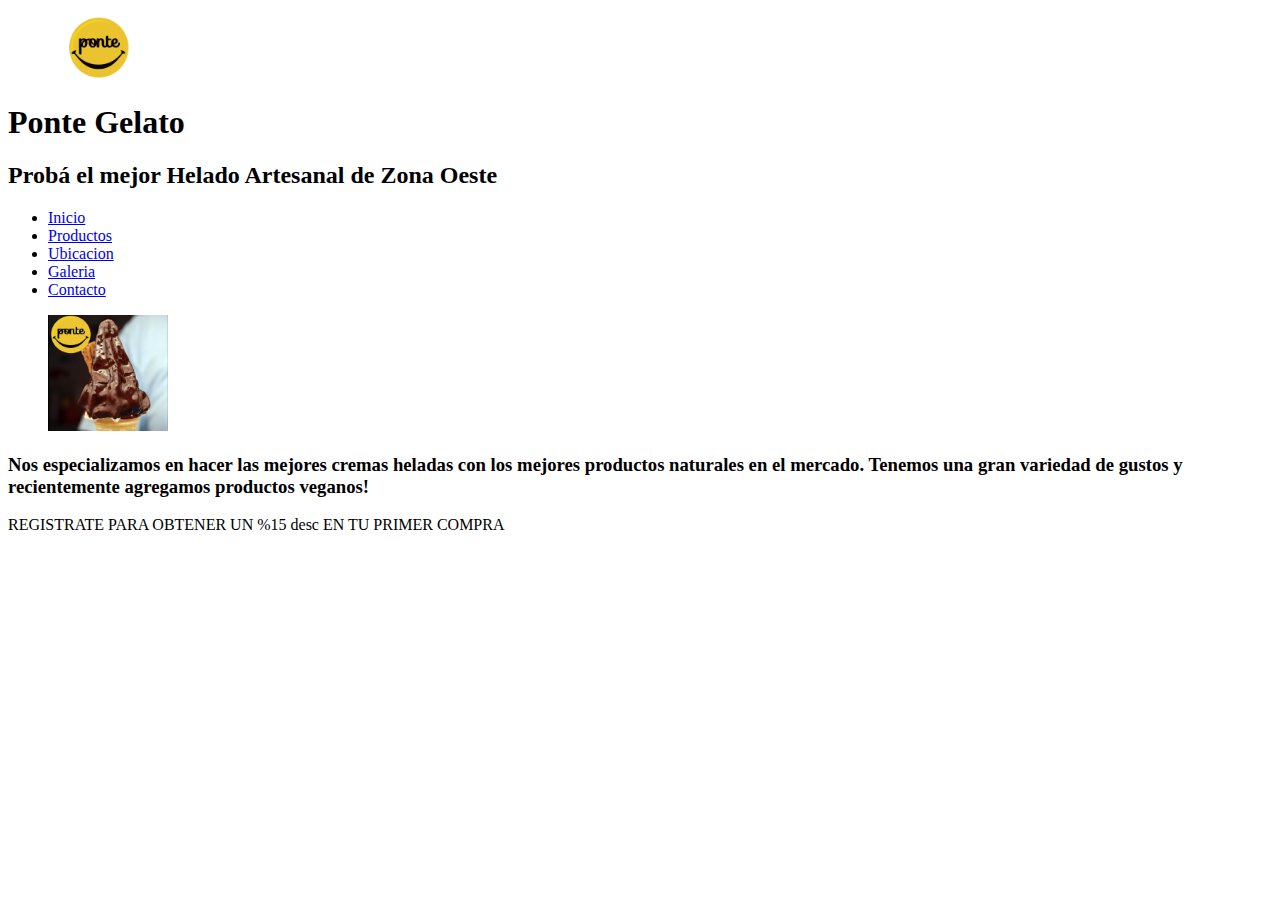
==== PONTE GELATO/index.html @ c8d326c8 "css" ====
<!DOCTYPE html>
<html lang="en">

<head>
    <meta charset="UTF-8">
    <meta http-equiv="X-UA-Compatible" content="IE=edge">
    <meta name="viewport" content="width=device-width, initial-scale=1.0">
    <title>@Ponte.Gelato</title>
</head>

<body>


    <figure>
      <img src="../PONTE GELATO/multimedia/img/eslogan.jpg" width="100px">
    </figure>



    <header>

        <nav>
          <h1>Ponte Gelato</h1>
         <h2>Probá el mejor Helado Artesanal de Zona Oeste</h2>
            <ul>
                <li><a href="index.html">Inicio</a></li>
                <li><a href="../PONTE GELATO/pages/productos.html">Productos</a></li>
                <li><a href="../PONTE GELATO/pages/ubicacion.html">Ubicacion</a></li>
                <li><a href="../PONTE GELATO/pages/galeria.html">Galeria</a></li>
                <li><a href="../PONTE GELATO/pages/contacto.html">Contacto</a></li>

            </ul>
            <figure>
                <img src="../PONTE GELATO/multimedia/img/helado de chocolate.png" width="120px">
            </figure>
        </nav>

    </header>   
        <div>
            <main>
                <h3>Nos especializamos en hacer las mejores cremas heladas con los mejores productos naturales en el mercado. Tenemos una gran variedad de gustos y recientemente agregamos productos veganos!</h3>
            </main>
        </div>

      <footer>
            <div>
               </p>REGISTRATE PARA OBTENER UN %15 desc EN TU PRIMER COMPRA</p>
            </div>
        </footer>
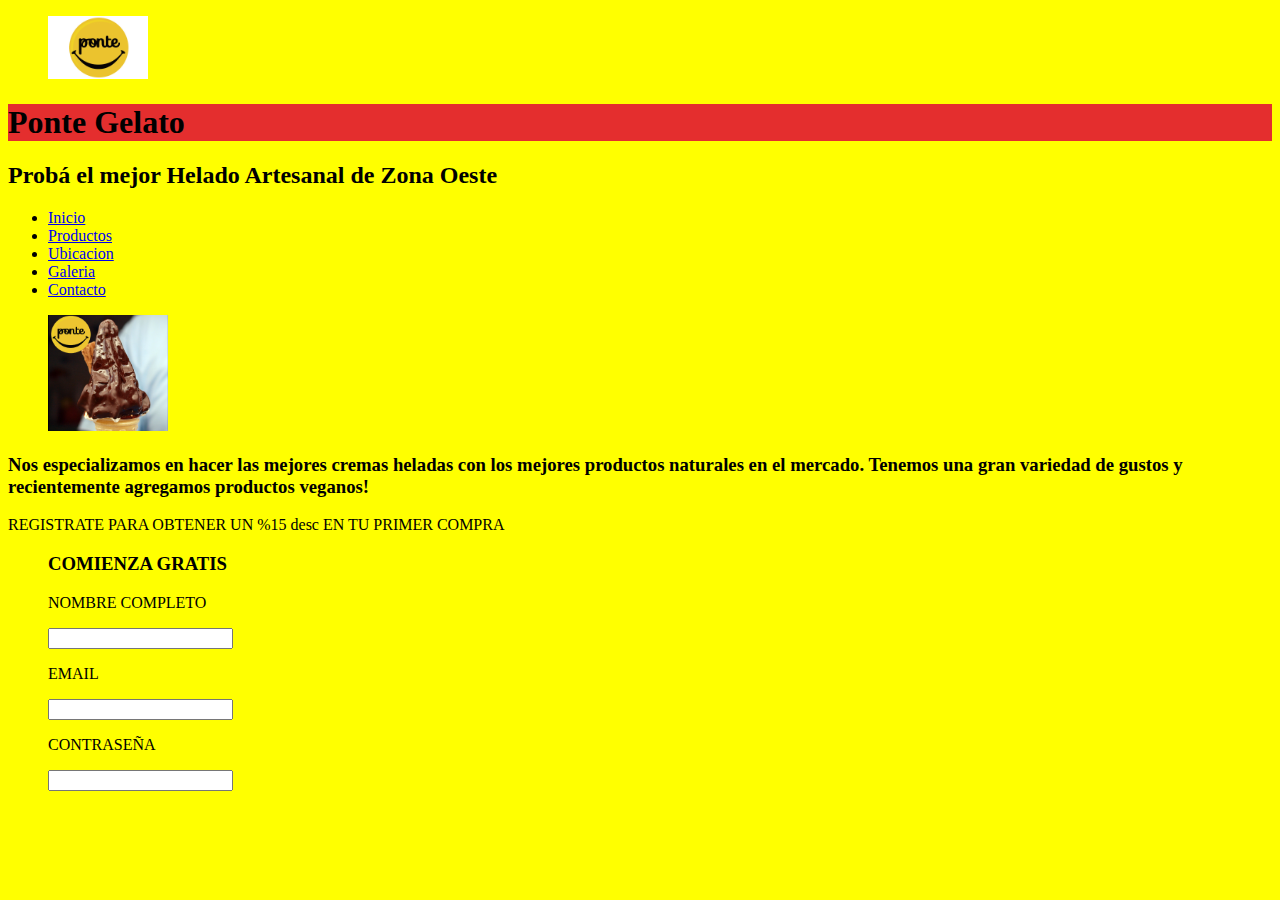
==== commit 602b82a6: "cambios" ====
--- a/PONTE GELATO/index.html
+++ b/PONTE GELATO/index.html
@@ -1,10 +1,11 @@
-<!DOCTYPE html>
+   <!DOCTYPE html>
 <html lang="en">
 
 <head>
     <meta charset="UTF-8">
     <meta http-equiv="X-UA-Compatible" content="IE=edge">
     <meta name="viewport" content="width=device-width, initial-scale=1.0">
+    <link rel="stylesheet" href="./css/style.css">
     <title>@Ponte.Gelato</title>
 </head>
 
@@ -46,8 +47,18 @@
             <div>
                </p>REGISTRATE PARA OBTENER UN %15 desc EN TU PRIMER COMPRA</p>
             </div>
+            <ul>
+                <h3>COMIENZA GRATIS</h3>
+                <p>NOMBRE COMPLETO</p>
+                  <input type="text">
+                <p>EMAIL</p>
+                  <input type="email">
+                <p>CONTRASEÑA</p>
+                  <input type="password">
+
+            </ul>
         </footer>
-        
+</body>      
         
     
 
--- a/PONTE GELATO/css/style.css
+++ b/PONTE GELATO/css/style.css
@@ -0,0 +1,8 @@
+h1{
+    background-color: rgb(228, 46, 46);
+}
+
+body{
+    background-color: yellow;
+    font-family:fantasy;
+}
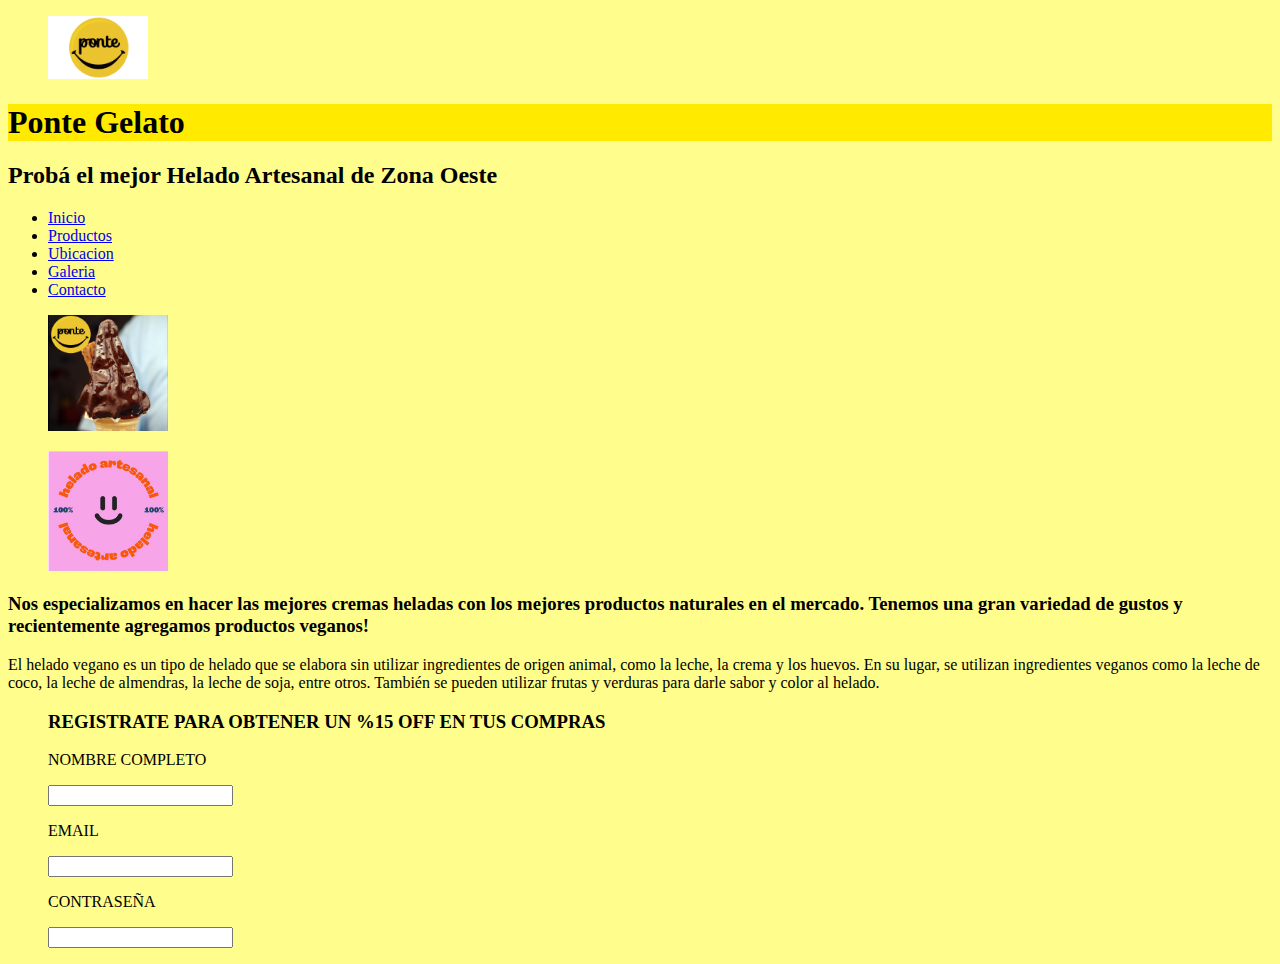
==== commit c2d8d7cd: "cambios nuevos" ====
--- a/PONTE GELATO/index.html
+++ b/PONTE GELATO/index.html
@@ -34,29 +34,31 @@
             <figure>
                 <img src="../PONTE GELATO/multimedia/img/helado de chocolate.png" width="120px">
             </figure>
+            <figure>
+                <img src="../PONTE GELATO/multimedia/img/publicidad_violeta.png"  width="120px">
+            </figure>
+
         </nav>
 
     </header>   
         <div>
             <main>
                 <h3>Nos especializamos en hacer las mejores cremas heladas con los mejores productos naturales en el mercado. Tenemos una gran variedad de gustos y recientemente agregamos productos veganos!</h3>
+                <p>El helado vegano es un tipo de helado que se elabora sin utilizar ingredientes de origen animal, como la leche, la crema y los huevos. En su lugar, se utilizan ingredientes veganos como la leche de coco, la leche de almendras, la leche de soja, entre otros. También se pueden utilizar frutas y verduras para darle sabor y color al helado.</p>
             </main>
+
         </div>
 
-      <footer>
-            <div>
-               </p>REGISTRATE PARA OBTENER UN %15 desc EN TU PRIMER COMPRA</p>
-            </div>
-            <ul>
-                <h3>COMIENZA GRATIS</h3>
-                <p>NOMBRE COMPLETO</p>
-                  <input type="text">
-                <p>EMAIL</p>
-                  <input type="email">
-                <p>CONTRASEÑA</p>
-                  <input type="password">
-
-            </ul>
+        <footer>
+                 <ul>
+                    <h3>REGISTRATE PARA OBTENER UN %15 OFF EN TUS COMPRAS</h3>
+                     <p>NOMBRE COMPLETO</p>
+                     <input type="text"> 
+                     <p>EMAIL</p>
+                     <input type="email">
+                     <p>CONTRASEÑA</p>
+                     <input type="password">
+                 </ul>
         </footer>
 </body>      
         
--- a/PONTE GELATO/css/style.css
+++ b/PONTE GELATO/css/style.css
@@ -1,8 +1,8 @@
 h1{
-    background-color: rgb(228, 46, 46);
+    background-color: rgb(255, 234, 0);
 }
 
 body{
-    background-color: yellow;
-    font-family:fantasy;
+    background-color: rgb(255, 253, 139);
+    font-family:fantasy
 }
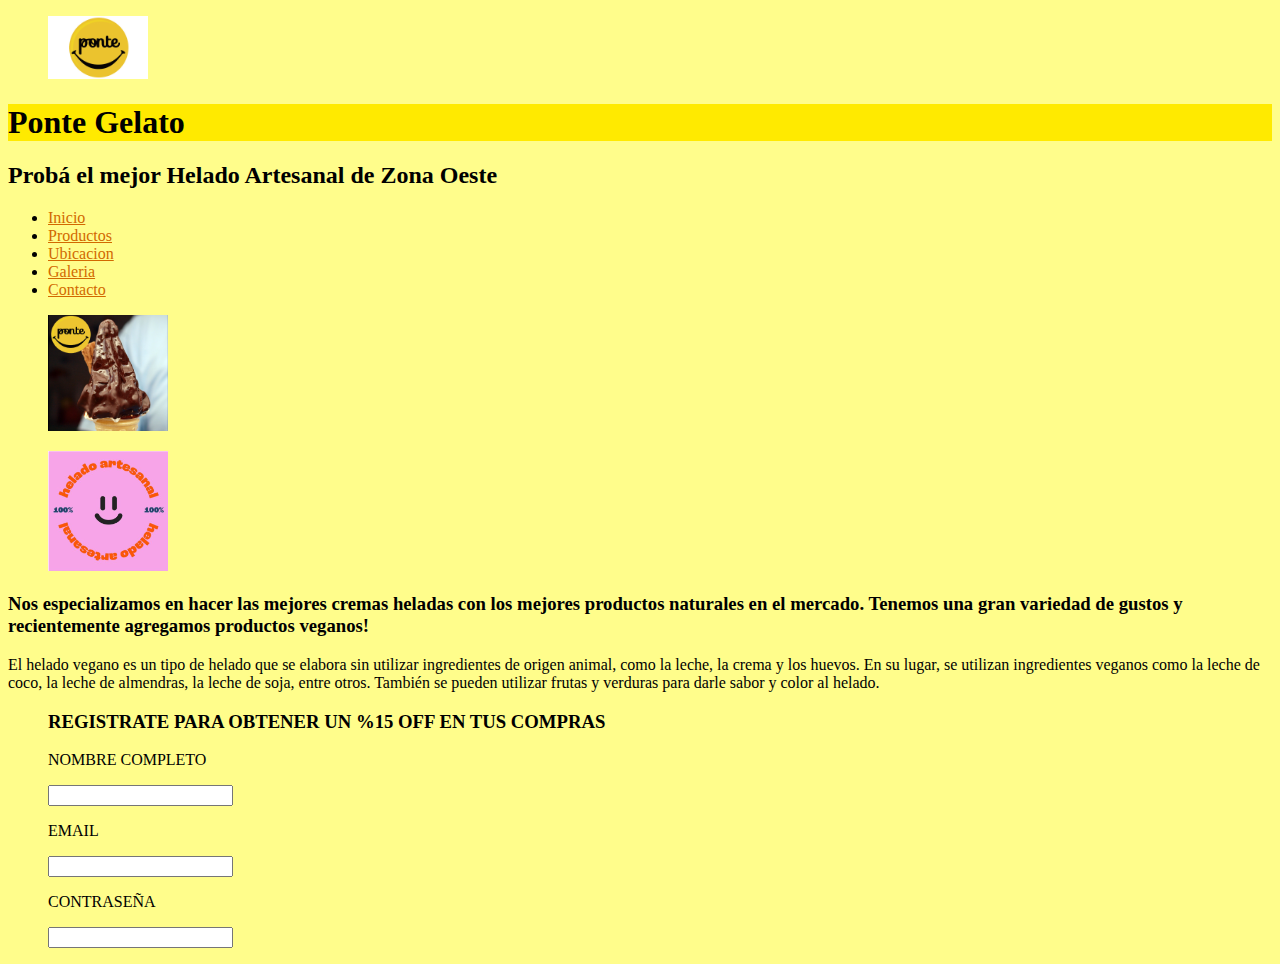
==== commit 7d7e97ef: "KK" ====
--- a/PONTE GELATO/index.html
+++ b/PONTE GELATO/index.html
@@ -20,15 +20,15 @@
 
     <header>
 
-        <nav>
+        <nav class="nav">
           <h1>Ponte Gelato</h1>
          <h2>Probá el mejor Helado Artesanal de Zona Oeste</h2>
-            <ul>
-                <li><a href="index.html">Inicio</a></li>
-                <li><a href="../PONTE GELATO/pages/productos.html">Productos</a></li>
-                <li><a href="../PONTE GELATO/pages/ubicacion.html">Ubicacion</a></li>
-                <li><a href="../PONTE GELATO/pages/galeria.html">Galeria</a></li>
-                <li><a href="../PONTE GELATO/pages/contacto.html">Contacto</a></li>
+            <ul class="nav-list">
+                <li><a href="index.html" class="nav-link">Inicio</a></li> 
+                <li><a href="../PONTE GELATO/pages/productos.html" class="nav-link">Productos</a></li>
+                <li><a href="../PONTE GELATO/pages/ubicacion.html" class="nav-link">Ubicacion</a></li>
+                <li><a href="../PONTE GELATO/pages/galeria.html" class="nav-link">Galeria</a></li>
+                <li><a href="../PONTE GELATO/pages/contacto.html" class="nav-link">Contacto</a></li>
 
             </ul>
             <figure>
--- a/PONTE GELATO/css/style.css
+++ b/PONTE GELATO/css/style.css
@@ -6,3 +6,7 @@
     background-color: rgb(255, 253, 139);
     font-family:fantasy
 }
+
+.nav-link{
+    color:rgb(210, 105, 0)
+}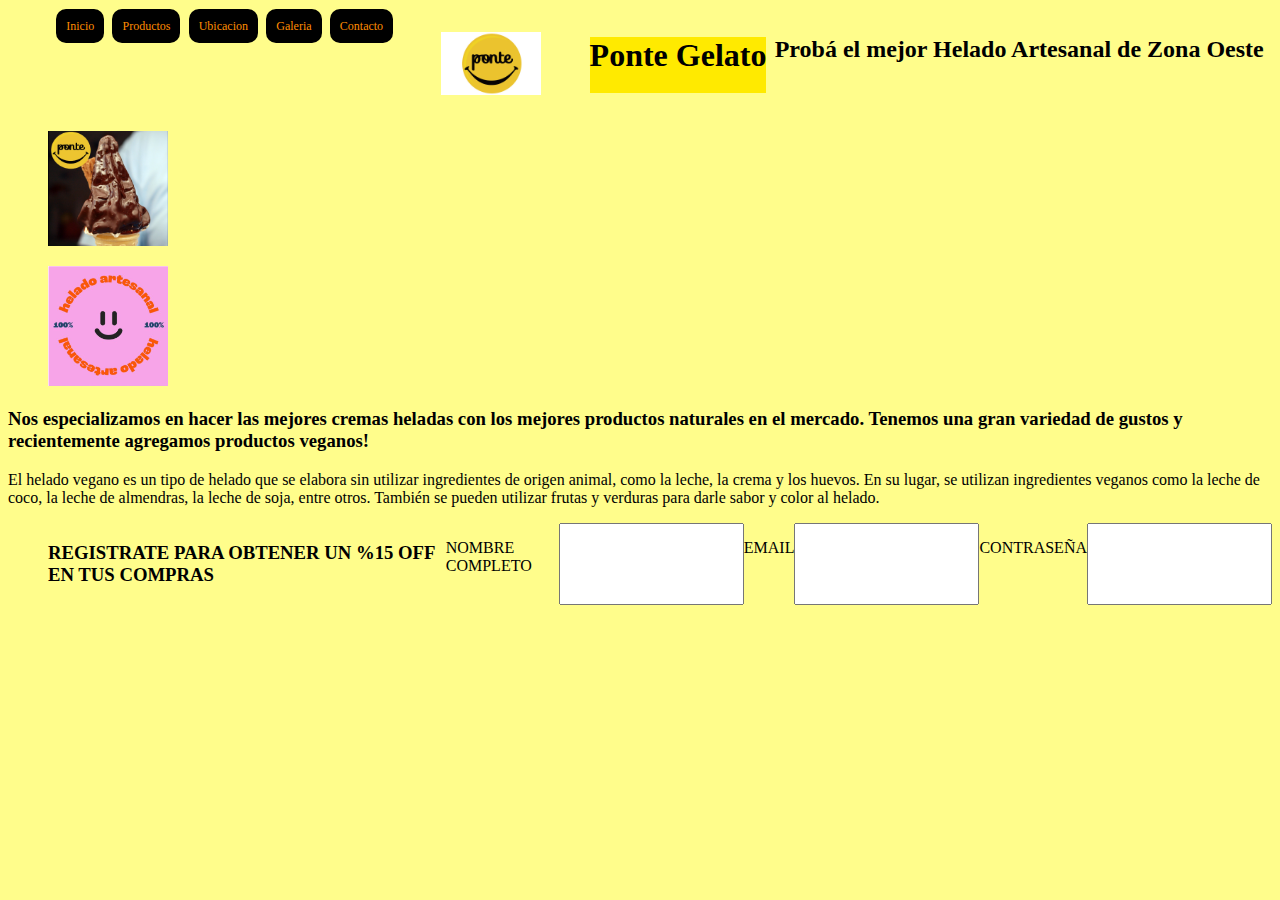
==== commit edbb183b: "change" ====
--- a/PONTE GELATO/index.html
+++ b/PONTE GELATO/index.html
@@ -12,23 +12,25 @@
 <body>
 
 
-    <figure>
-      <img src="../PONTE GELATO/multimedia/img/eslogan.jpg" width="100px">
-    </figure>
-
+   
 
 
     <header>
-
+        
         <nav class="nav">
-          <h1>Ponte Gelato</h1>
-         <h2>Probá el mejor Helado Artesanal de Zona Oeste</h2>
             <ul class="nav-list">
                 <li><a href="index.html" class="nav-link">Inicio</a></li> 
                 <li><a href="../PONTE GELATO/pages/productos.html" class="nav-link">Productos</a></li>
                 <li><a href="../PONTE GELATO/pages/ubicacion.html" class="nav-link">Ubicacion</a></li>
                 <li><a href="../PONTE GELATO/pages/galeria.html" class="nav-link">Galeria</a></li>
                 <li><a href="../PONTE GELATO/pages/contacto.html" class="nav-link">Contacto</a></li>
+                
+                   <figure>
+                    <img src="../PONTE GELATO/multimedia/img/eslogan.jpg" width="100px">
+                </figure>
+
+                <h1>Ponte Gelato</h1>
+                <h2>Probá el mejor Helado Artesanal de Zona Oeste</h2>
 
             </ul>
             <figure>
@@ -39,6 +41,10 @@
             </figure>
 
         </nav>
+
+        
+      
+
 
     </header>   
         <div>
--- a/PONTE GELATO/css/style.css
+++ b/PONTE GELATO/css/style.css
@@ -7,6 +7,17 @@
     font-family:fantasy
 }
 
+ul{
+    display: flex;
+    justify-content: space-evenly;
+    list-style: none;
+}
+
 .nav-link{
-    color:rgb(210, 105, 0)
+    color:darkorange;
+    text-decoration: none;
+    font-size: 12px;
+    background-color: black;
+    border-radius: 10px;
+    padding: 10px;
 }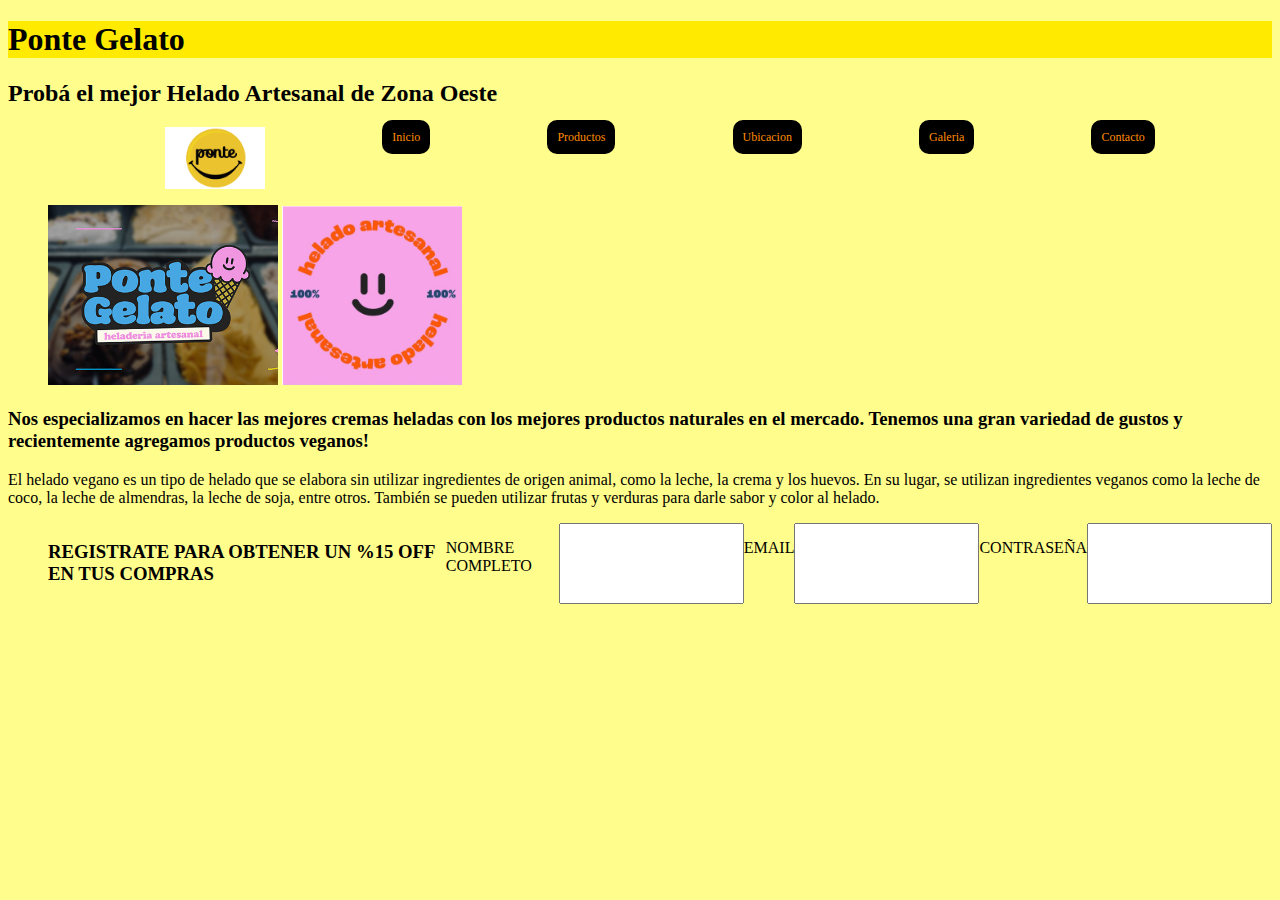
==== commit 4656ce77: "cambios" ====
--- a/PONTE GELATO/index.html
+++ b/PONTE GELATO/index.html
@@ -12,38 +12,36 @@
 <body>
 
 
-   
+    
 
 
     <header>
-        
+       
+        <h1>Ponte Gelato</h1>
+        <h2>Probá el mejor Helado Artesanal de Zona Oeste</h2>
+
         <nav class="nav">
+                
+           
             <ul class="nav-list">
+                <img src="../PONTE GELATO/multimedia/img/eslogan.jpg" width="100px" style="display: flex;">
+
                 <li><a href="index.html" class="nav-link">Inicio</a></li> 
                 <li><a href="../PONTE GELATO/pages/productos.html" class="nav-link">Productos</a></li>
                 <li><a href="../PONTE GELATO/pages/ubicacion.html" class="nav-link">Ubicacion</a></li>
                 <li><a href="../PONTE GELATO/pages/galeria.html" class="nav-link">Galeria</a></li>
                 <li><a href="../PONTE GELATO/pages/contacto.html" class="nav-link">Contacto</a></li>
                 
-                   <figure>
-                    <img src="../PONTE GELATO/multimedia/img/eslogan.jpg" width="100px">
-                </figure>
+                  
 
-                <h1>Ponte Gelato</h1>
-                <h2>Probá el mejor Helado Artesanal de Zona Oeste</h2>
-
+               
             </ul>
-            <figure>
-                <img src="../PONTE GELATO/multimedia/img/helado de chocolate.png" width="120px">
-            </figure>
-            <figure>
-                <img src="../PONTE GELATO/multimedia/img/publicidad_violeta.png"  width="120px">
-            </figure>
+                 <figure>
+                <img src="../PONTE GELATO/multimedia/img/ponte gelato nombre.jpg" width="230px">
+                <img src="../PONTE GELATO/multimedia/img/publicidad_violeta.png"  width="180px">
+                 </figure>
 
         </nav>
-
-        
-      
 
 
     </header>   
--- a/PONTE GELATO/css/style.css
+++ b/PONTE GELATO/css/style.css
@@ -20,4 +20,4 @@
     background-color: black;
     border-radius: 10px;
     padding: 10px;
-}+}
